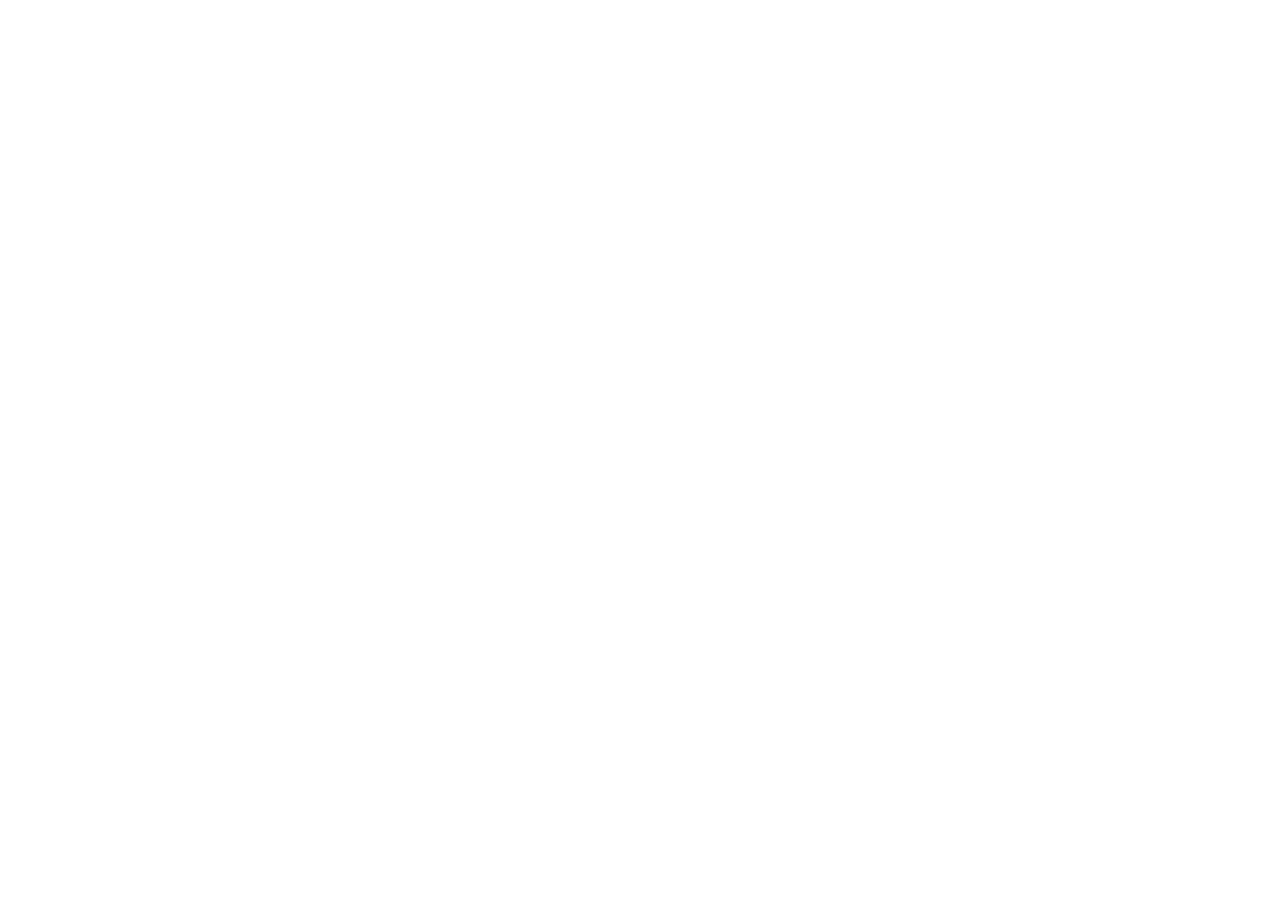
==== src/index.html @ 46e505fe "Add index file" ====
<!DOCTYPE html>
<html lang="en">
<head>
    <meta charset="UTF-8">
    <meta name="viewport" content="width=device-width, initial-scale=1.0">
    <title>Document</title>
</head>
<body>
    
</body>
</html>
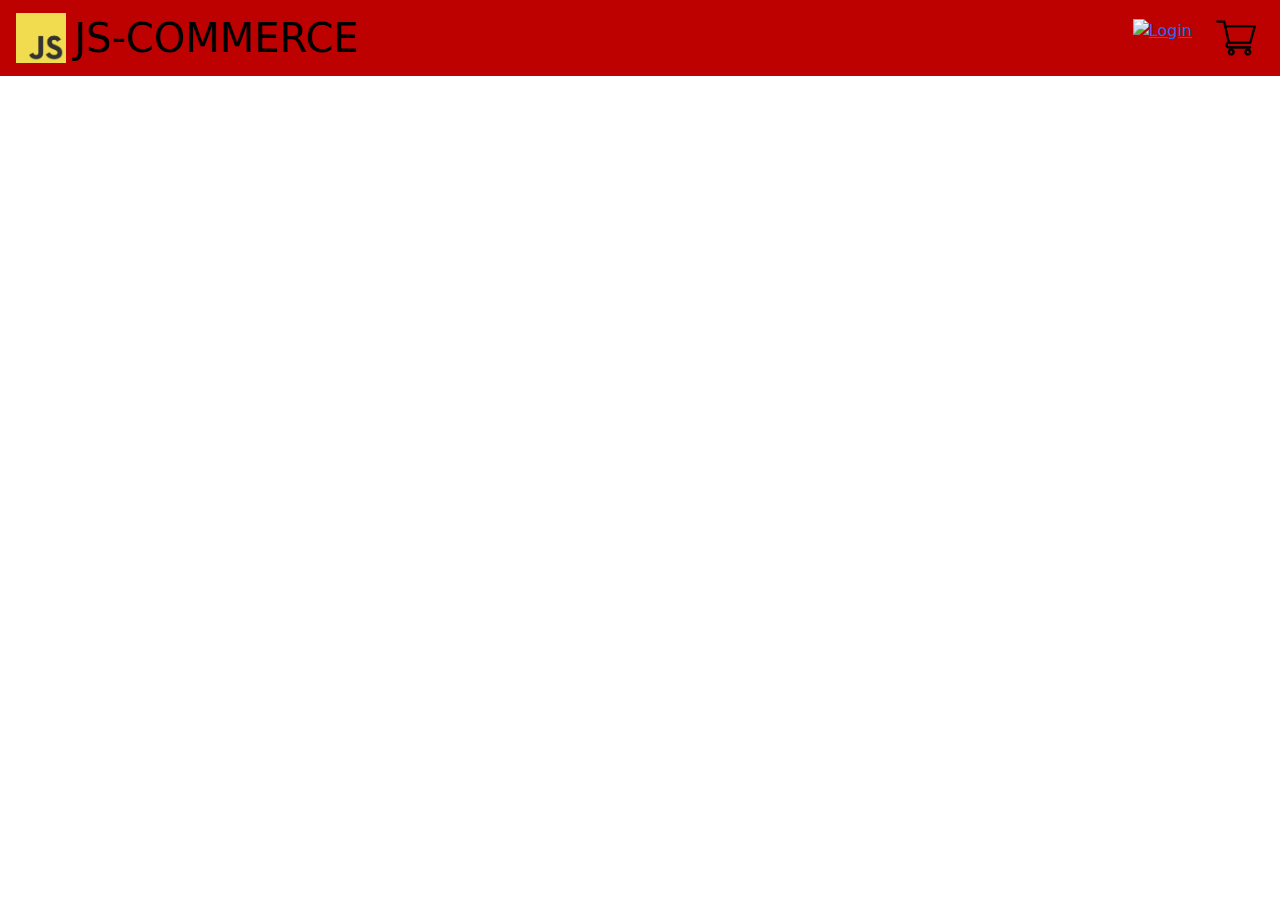
==== commit 5c362c73: "Add navbar index" ====
--- a/src/index.html
+++ b/src/index.html
@@ -1,11 +1,32 @@
-<!DOCTYPE html>
-<html lang="en">
-<head>
-    <meta charset="UTF-8">
-    <meta name="viewport" content="width=device-width, initial-scale=1.0">
-    <title>Document</title>
-</head>
-<body>
-    
-</body>
+<!doctype html>
+<html lang="it">
+  <head>
+    <meta charset="utf-8">
+    <meta name="viewport" content="width=device-width, initial-scale=1">
+    <title>JS-Commerce</title>
+    <!-- Bootstrap CSS -->
+    <link href="https://cdn.jsdelivr.net/npm/bootstrap@5.3.3/dist/css/bootstrap.min.css" rel="stylesheet" integrity="sha384-QWTKZyjpPEjISv5WaRU9OFeRpok6YctnYmDr5pNlyT2bRjXh0JMhjY6hW+ALEwIH" crossorigin="anonymous">
+  </head>
+  <body>
+    <div class="container-fluid p-0">
+        <nav class="navbar" style="background-color: #bd0000;">
+            <div class="navbar-brand d-flex align-items-center ms-3">
+                <a href="index.html">
+                   <img src="/src/img/logo_prova.png" alt="Logo" width="50"/>
+                </a>
+                <h1 class="d-inline-block ms-2 mb-0">JS-COMMERCE</h1>
+            </div>
+            <div class="d-flex ms-auto me-4">
+                <a href="login.html">
+                    <img class="me-4" src="/src/img/Login.png" alt="Login" width="40"/>
+                </a>
+                <a href="shopping.html">
+                    <img src="/src/img/shopping-cart.png" alt="shopping-cart" width="40"/>
+                </a>
+            </div>
+        </nav>
+    </div>
+
+    <script src="https://cdn.jsdelivr.net/npm/bootstrap@5.3.3/dist/js/bootstrap.bundle.min.js" integrity="sha384-YvpcrYf0tY3lHB60NNkmXc5s9fDVZLESaAA55NDzOxhy9GkcIdslK1eN7N6jIeHz" crossorigin="anonymous"></script>
+  </body>
 </html>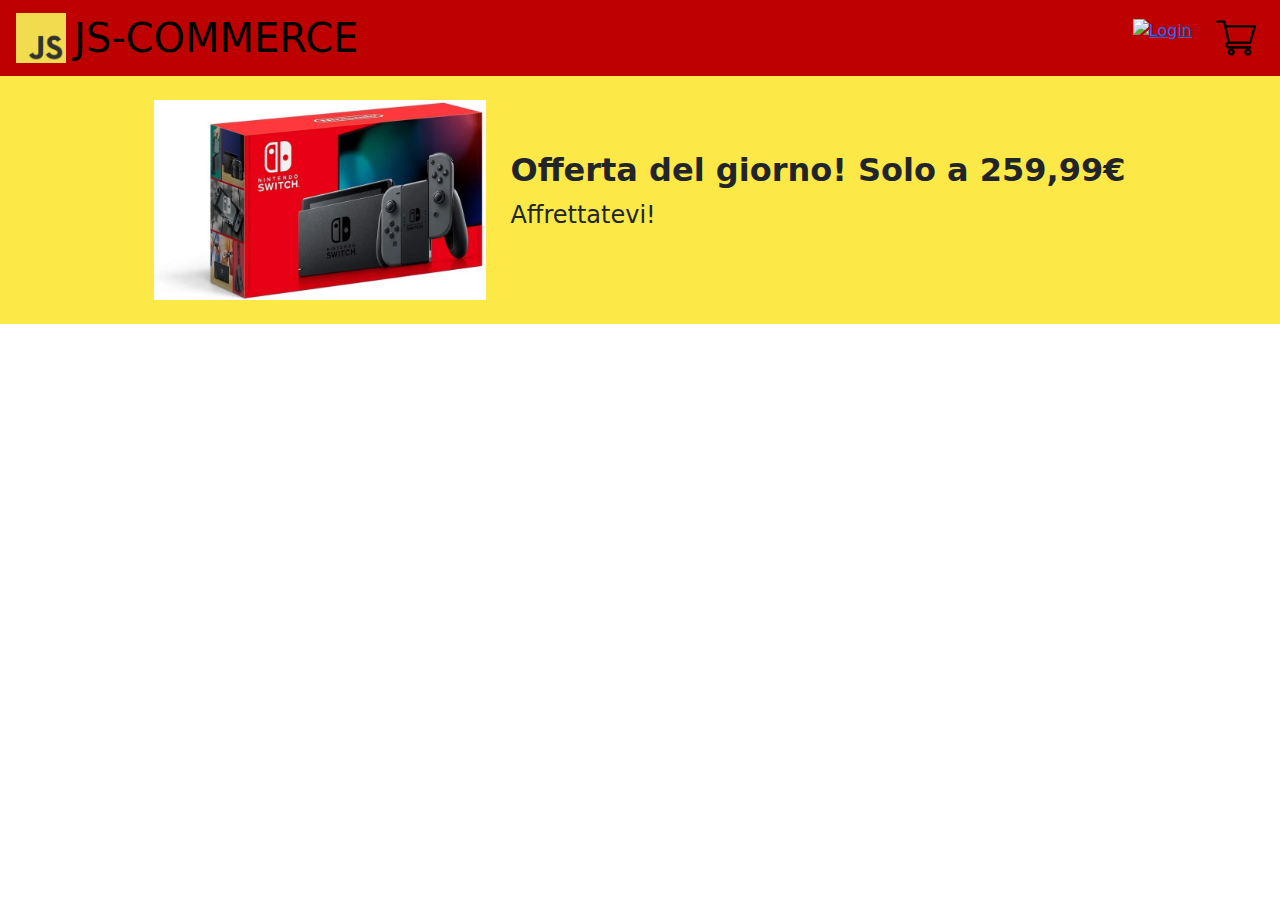
==== commit 0829957e: "Add daily offer section to index" ====
--- a/src/index.html
+++ b/src/index.html
@@ -9,6 +9,7 @@
   </head>
   <body>
     <div class="container-fluid p-0">
+        <!-- NAVBAR -->
         <nav class="navbar" style="background-color: #bd0000;">
             <div class="navbar-brand d-flex align-items-center ms-3">
                 <a href="index.html">
@@ -25,6 +26,17 @@
                 </a>
             </div>
         </nav>
+
+        <!-- SEZIONE OFFERTA DEL GIORNO -->
+        <header class="p-4" style="background-color: #fce948;">
+            <div class="d-flex align-items-center justify-content-center flex-column flex-md-row text-center text-lg-start">
+                <img src="/src/img/prova.png" alt="Offerta del giorno" class="img-fluid" style="max-height: 100px; max-height: 200px;">
+                <div class="ms-lg-4 mt-3 mt-lg-0">
+                    <h2 class="fw-bold">Offerta del giorno! Solo a 259,99€</h2>
+                    <p class="fs-4">Affrettatevi!</p>
+                </div>
+            </div>
+        </header>
     </div>
 
     <script src="https://cdn.jsdelivr.net/npm/bootstrap@5.3.3/dist/js/bootstrap.bundle.min.js" integrity="sha384-YvpcrYf0tY3lHB60NNkmXc5s9fDVZLESaAA55NDzOxhy9GkcIdslK1eN7N6jIeHz" crossorigin="anonymous"></script>
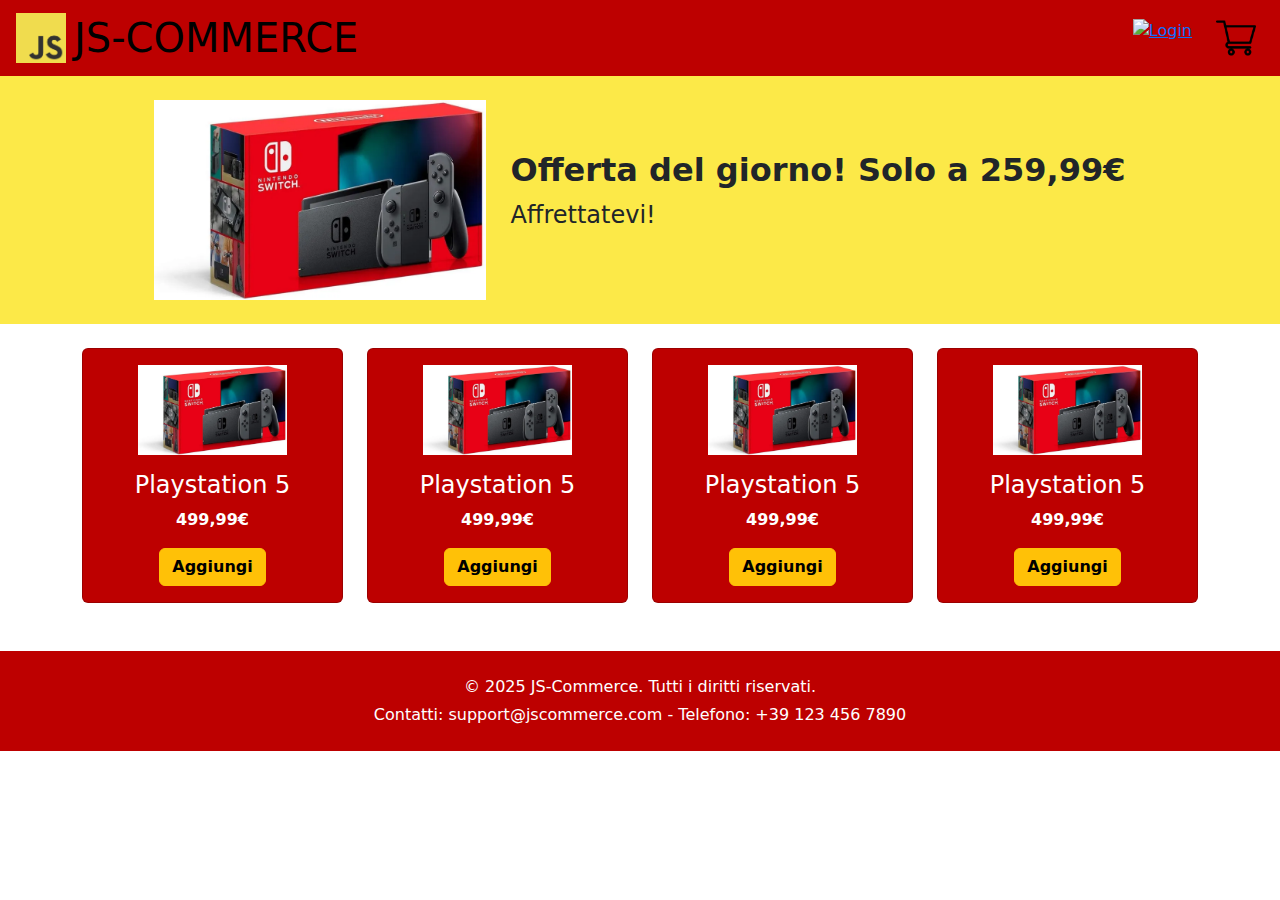
==== commit 19d52095: "Add cards and footer to index" ====
--- a/src/index.html
+++ b/src/index.html
@@ -9,6 +9,7 @@
   </head>
   <body>
     <div class="container-fluid p-0">
+
         <!-- NAVBAR -->
         <nav class="navbar" style="background-color: #bd0000;">
             <div class="navbar-brand d-flex align-items-center ms-3">
@@ -37,6 +38,62 @@
                 </div>
             </div>
         </header>
+
+        <!-- PRODOTTI -->
+        <main class="container my-4">
+            <div class="row">
+                <!-- CARD 1 -->
+                <div class="col-12 col-md-6 col-lg-3">
+                    <div class="card text-white mb-4" style="background-color: #bd0000;">
+                        <div class="card-body text-center">
+                            <img src="/src/img/prova.png" alt="Playstation 5" style="max-width: 150px;"/>
+                            <h4 class="card-title mt-3">Playstation 5</h5>
+                            <p class="card-text fw-bolder">499,99€</p>
+                            <a href="#" class="btn btn-warning fw-bold">Aggiungi</a>
+                        </div>
+                    </div>
+                </div>
+                <!-- CARD 2 -->
+                <div class="col-12 col-md-6 col-lg-3">
+                    <div class="card text-white mb-4" style="background-color: #bd0000;">
+                        <div class="card-body text-center">
+                            <img src="/src/img/prova.png" alt="Playstation 5" style="max-width: 150px;"/>
+                            <h4 class="card-title mt-3">Playstation 5</h5>
+                            <p class="card-text fw-bolder">499,99€</p>
+                            <a href="#" class="btn btn-warning fw-bold">Aggiungi</a>
+                        </div>
+                    </div>
+                </div>
+                <!-- CARD 3 -->
+                <div class="col-12 col-md-6 col-lg-3">
+                    <div class="card text-white mb-4" style="background-color: #bd0000;">
+                        <div class="card-body text-center">
+                            <img src="/src/img/prova.png" alt="Playstation 5" style="max-width: 150px;"/>
+                            <h4 class="card-title mt-3">Playstation 5</h5>
+                            <p class="card-text fw-bolder">499,99€</p>
+                            <a href="#" class="btn btn-warning fw-bold">Aggiungi</a>
+                        </div>
+                    </div>
+                </div>
+                <!-- CARD 4 -->
+                <div class="col-12 col-md-6 col-lg-3">
+                    <div class="card text-white mb-4" style="background-color: #bd0000;">
+                        <div class="card-body text-center">
+                            <img src="/src/img/prova.png" alt="Playstation 5" style="max-width: 150px;"/>
+                            <h4 class="card-title mt-3">Playstation 5</h5>
+                            <p class="card-text fw-bolder">499,99€</p>
+                            <a href="#" class="btn btn-warning fw-bold">Aggiungi</a>
+                        </div>
+                    </div>
+                </div>
+            </div>
+        </main>
+
+        <!-- FOOTER -->
+        <footer class="text-center text-white p-4" style="background-color: #bd0000;">
+            <p class="mb-1">© 2025 JS-Commerce. Tutti i diritti riservati.</p>
+            <p class="mb-0">Contatti: support@jscommerce.com - Telefono: +39 123 456 7890</p>
+        </footer>
     </div>
 
     <script src="https://cdn.jsdelivr.net/npm/bootstrap@5.3.3/dist/js/bootstrap.bundle.min.js" integrity="sha384-YvpcrYf0tY3lHB60NNkmXc5s9fDVZLESaAA55NDzOxhy9GkcIdslK1eN7N6jIeHz" crossorigin="anonymous"></script>
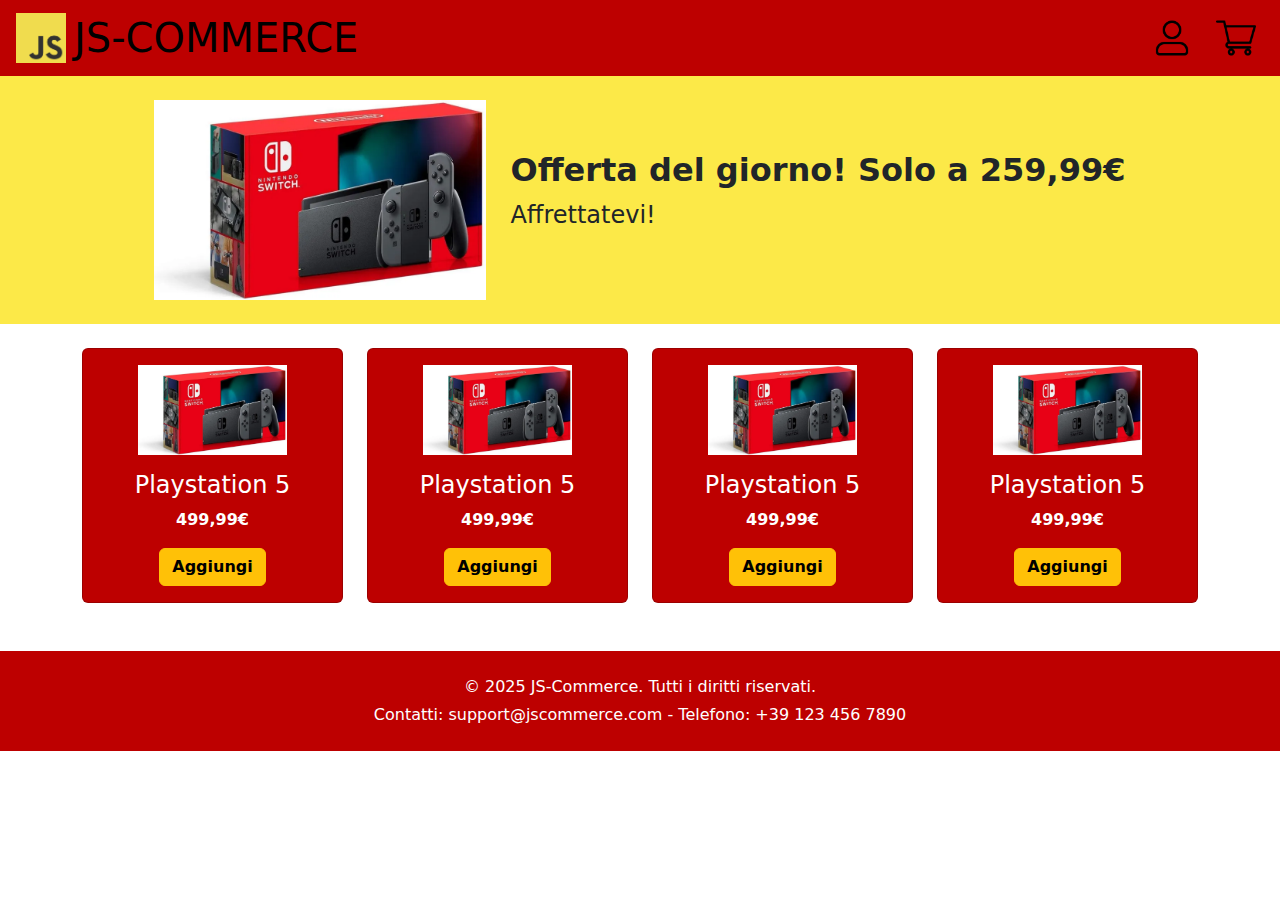
==== commit d2b89947: "Add login page" ====
--- a/src/index.html
+++ b/src/index.html
@@ -3,13 +3,12 @@
   <head>
     <meta charset="utf-8">
     <meta name="viewport" content="width=device-width, initial-scale=1">
-    <title>JS-Commerce</title>
+    <title>JS-Commerce - Home</title>
     <!-- Bootstrap CSS -->
     <link href="https://cdn.jsdelivr.net/npm/bootstrap@5.3.3/dist/css/bootstrap.min.css" rel="stylesheet" integrity="sha384-QWTKZyjpPEjISv5WaRU9OFeRpok6YctnYmDr5pNlyT2bRjXh0JMhjY6hW+ALEwIH" crossorigin="anonymous">
   </head>
   <body>
     <div class="container-fluid p-0">
-
         <!-- NAVBAR -->
         <nav class="navbar" style="background-color: #bd0000;">
             <div class="navbar-brand d-flex align-items-center ms-3">
@@ -20,14 +19,13 @@
             </div>
             <div class="d-flex ms-auto me-4">
                 <a href="login.html">
-                    <img class="me-4" src="/src/img/Login.png" alt="Login" width="40"/>
+                    <img class="me-4" src="/src/img/login.png" alt="Login" width="40"/>
                 </a>
                 <a href="shopping.html">
                     <img src="/src/img/shopping-cart.png" alt="shopping-cart" width="40"/>
                 </a>
             </div>
         </nav>
-
         <!-- SEZIONE OFFERTA DEL GIORNO -->
         <header class="p-4" style="background-color: #fce948;">
             <div class="d-flex align-items-center justify-content-center flex-column flex-md-row text-center text-lg-start">
@@ -38,7 +36,6 @@
                 </div>
             </div>
         </header>
-
         <!-- PRODOTTI -->
         <main class="container my-4">
             <div class="row">
@@ -88,7 +85,6 @@
                 </div>
             </div>
         </main>
-
         <!-- FOOTER -->
         <footer class="text-center text-white p-4" style="background-color: #bd0000;">
             <p class="mb-1">© 2025 JS-Commerce. Tutti i diritti riservati.</p>
